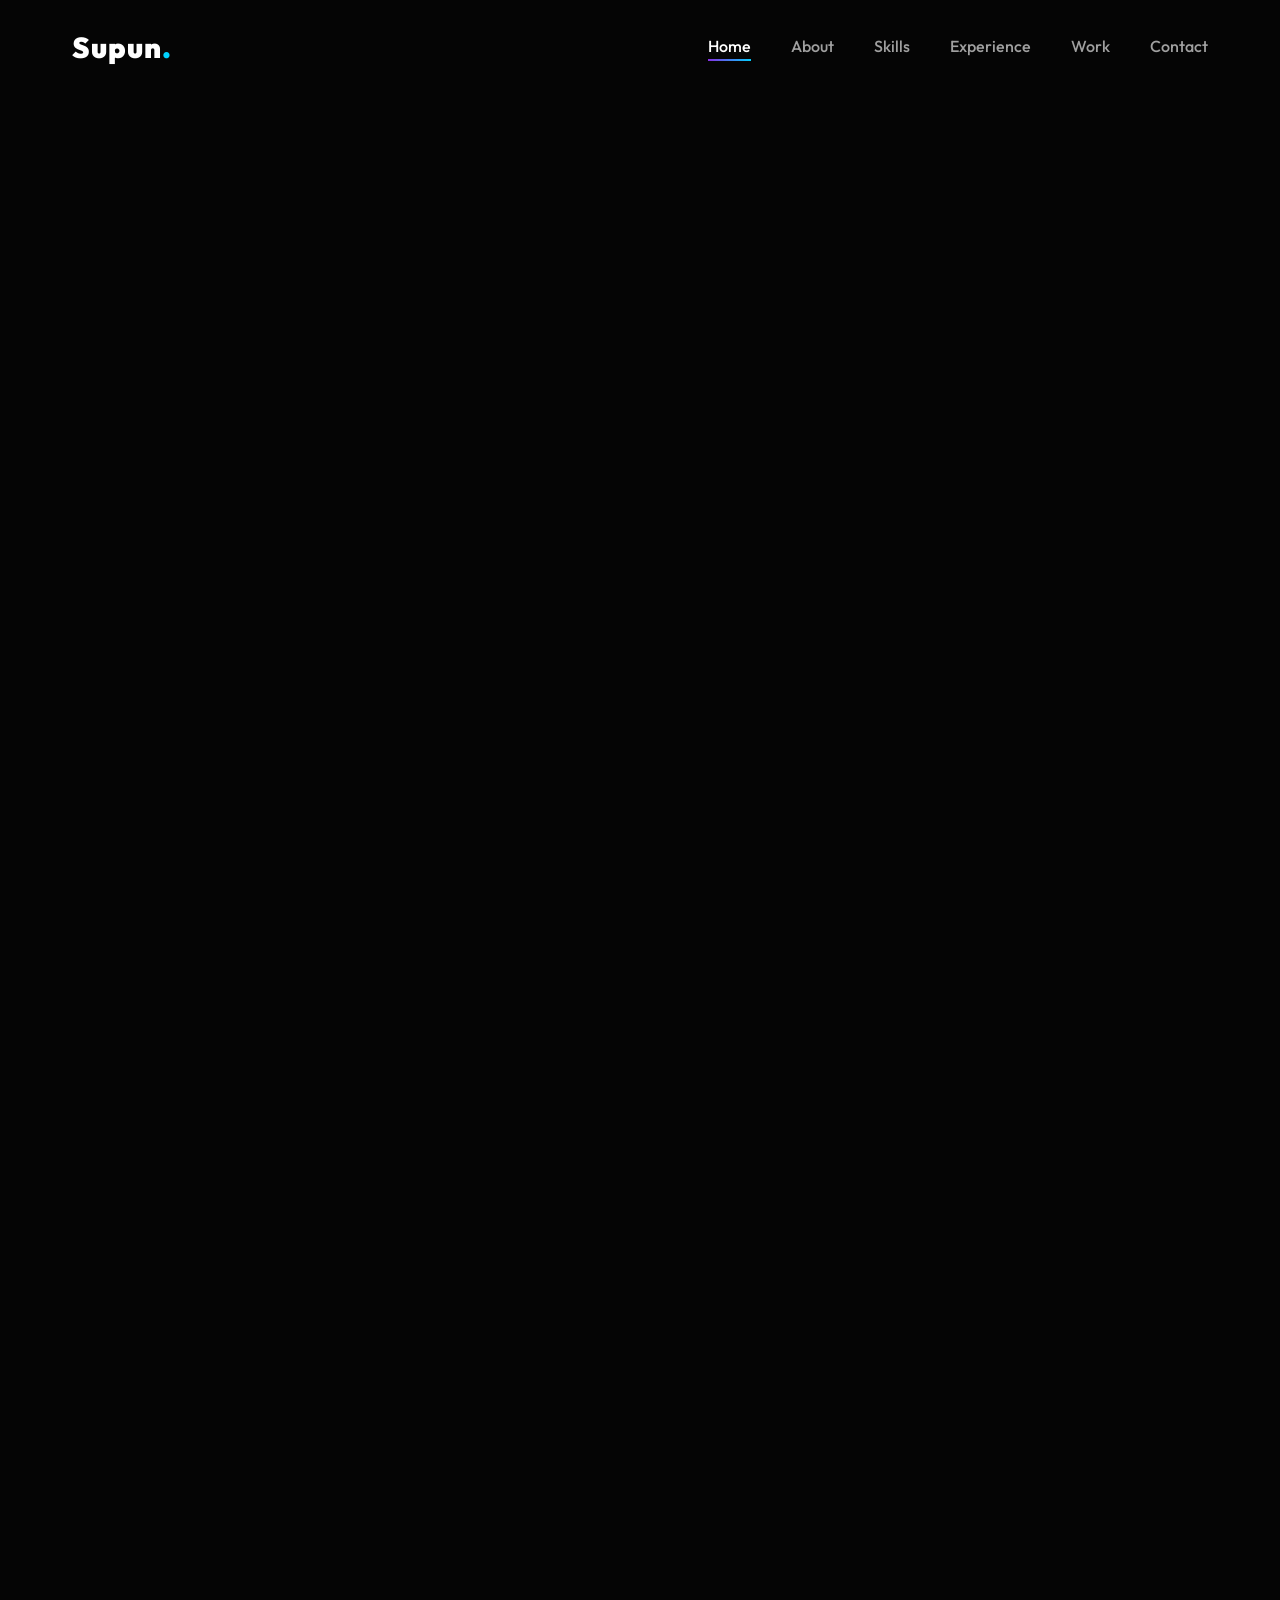
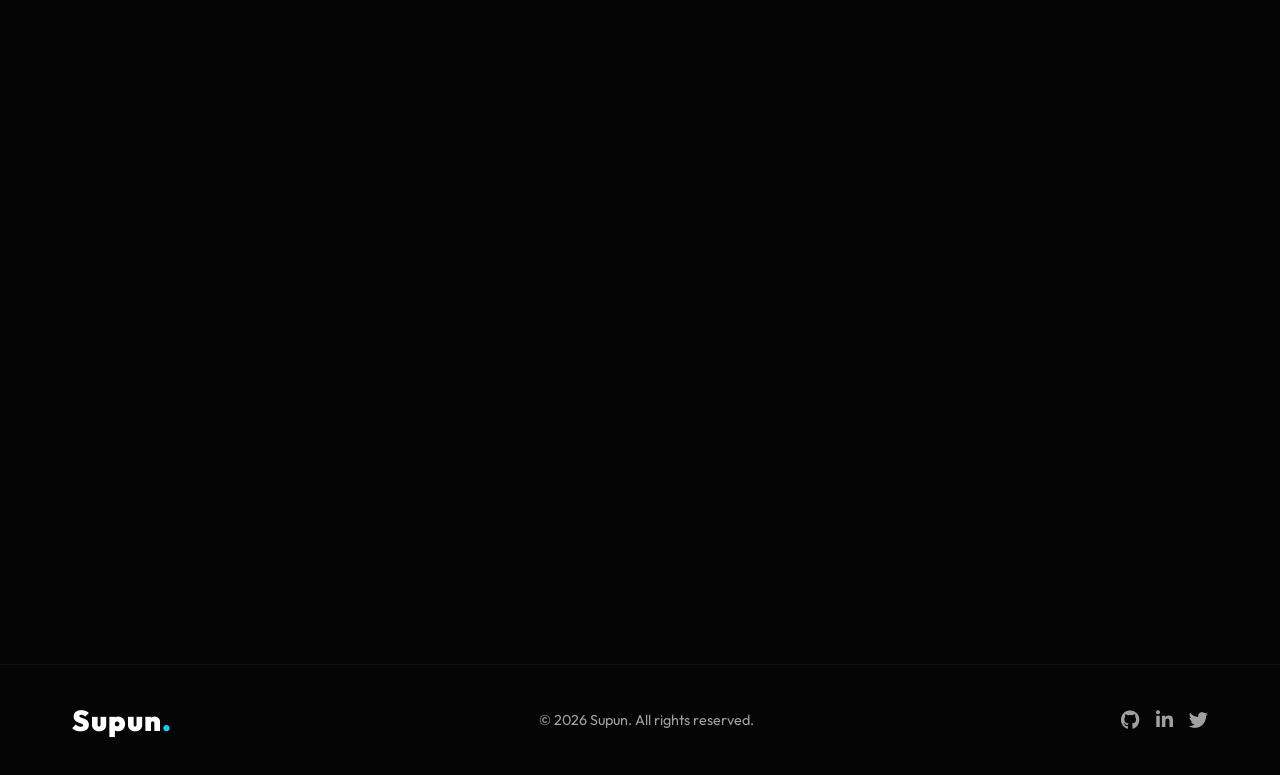
==== index.html @ f3d83523 "Added Experience section and updated Skills" ====
<!DOCTYPE html>
<html lang="en">

<head>
    <meta charset="UTF-8">
    <meta name="viewport" content="width=device-width, initial-scale=1.0">
    <title>Supun's Portfolio | Frontend & UI/UX Designer</title>
    <meta name="description"
        content="Modern portfolio of Supun, a Frontend Web Developer, UI/UX Designer, and WordPress expert.">
    <!-- Google Fonts -->
    <link rel="preconnect" href="https://fonts.googleapis.com">
    <link rel="preconnect" href="https://fonts.gstatic.com" crossorigin>
    <link href="https://fonts.googleapis.com/css2?family=Outfit:wght@300;400;500;700;900&display=swap" rel="stylesheet">
    <!-- Font Awesome -->
    <link rel="stylesheet" href="https://cdnjs.cloudflare.com/ajax/libs/font-awesome/6.4.0/css/all.min.css">
    <!-- Custom CSS -->
    <link rel="stylesheet" href="style.css">
</head>

<body>
    <!-- Background Effects -->
    <div class="blob shape-1"></div>
    <div class="blob shape-2"></div>
    <div class="blob shape-3"></div>

    <!-- Navigation -->
    <header class="navbar">
        <div class="nav-container">
            <a href="#home" class="logo">Supun<span>.</span></a>
            <ul class="nav-links">
                <li><a href="#home" class="active">Home</a></li>
                <li><a href="#about">About</a></li>
                <li><a href="#skills">Skills</a></li>
                <li><a href="#experience">Experience</a></li>
                <li><a href="#projects">Work</a></li>
                <li><a href="#contact">Contact</a></li>
            </ul>
            <div class="hamburger">
                <i class="fas fa-bars"></i>
            </div>
        </div>
    </header>

    <main>
        <!-- Hero Section -->
        <section id="home" class="hero fade-in-section">
            <div class="hero-content">
                <h2 class="subtitle">Welcome to my universe</h2>
                <h1 class="title">Hi, I'm <span class="gradient-text">Supun</span></h1>
                <p class="description">
                    <span class="typing-text">Frontend Developer</span><span class="cursor">|</span>
                </p>
                <p class="intro-description">
                    I craft beautiful, modern digital experiences combining solid web development with exceptional UI/UX
                    design.
                </p>
                <div class="cta-group">
                    <a href="#projects" class="btn btn-primary">See My Work</a>
                    <a href="#contact" class="btn btn-secondary">Get In Touch</a>
                </div>
                <div class="social-links">
                    <a href="https://github.com/supun2310" aria-label="Github"><i class="fab fa-github"></i></a>
                    <a href="www.linkedin.com/in/supun-udara-a0b5b2328" aria-label="LinkedIn"><i
                            class="fab fa-linkedin-in"></i></a>
                    <a href="#" aria-label="Twitter"><i class="fab fa-twitter"></i></a>
                    <a href="#" aria-label="Dribbble"><i class="fab fa-dribbble"></i></a>
                </div>
            </div>
            <div class="hero-image">
                <div class="image-wrapper glass-panel">
                    <!-- Placeholder image - you can replace src with your actual photo -->
                    <img src="https://images.unsplash.com/photo-1517694712202-14dd9538aa97?ixlib=rb-4.0.3&auto=format&fit=crop&w=500&q=80"
                        alt="Supun working on code">
                </div>
            </div>
        </section>

        <!-- About Section -->
        <section id="about" class="about fade-in-section">
            <div class="section-header">
                <h2>About <span class="gradient-text">Me</span></h2>
                <div class="line"></div>
            </div>
            <div class="about-content">
                <div class="about-text glass-panel">
                    <h3>Bridging the gap between Design & Engineering</h3>
                    <p>As a multi-disciplinary professional, I specialize in both Web Development and Graphic UI/UX
                        Design. My unique background allows me to ensure that beautiful designs are flawlessly executed
                        in code.</p>
                    <p>Currently, I focus on Frontend Development and developing customized solutions in WordPress. I
                        believe in writing clean, scalable code while creating intuitive interfaces that users love.</p>
                </div>
            </div>
        </section>

        <!-- Skills Section -->
        <section id="skills" class="skills fade-in-section">
            <div class="section-header">
                <h2>My <span class="gradient-text">Expertise</span></h2>
                <div class="line"></div>
            </div>
            <div class="skills-grid">

                <div class="skill-card glass-panel">
                    <div class="skill-icon">
                        <i class="fas fa-code"></i>
                    </div>
                    <h3>Web Development (Frontend)</h3>
                    <p>Building responsive, accessible, and fast web applications using HTML5, CSS3/Tailwind, and
                        JavaScript.</p>
                </div>

                <div class="skill-card glass-panel">
                    <div class="skill-icon">
                        <i class="fas fa-pen-nib"></i>
                    </div>
                    <h3>UI/UX & Graphic Design</h3>
                    <p>Creating intuitive user flows, wireframes, high-fidelity mockups, and stunning graphical assets.
                    </p>
                </div>

                <div class="skill-card glass-panel">
                    <div class="skill-icon">
                        <i class="fab fa-wordpress"></i>
                    </div>
                    <h3>WordPress Development</h3>
                    <p>Creating custom themes, configuring plugins, and building manageable CMS solutions for clients.
                    </p>
                </div>

                <div class="skill-card glass-panel">
                    <div class="skill-icon">
                        <i class="fas fa-network-wired"></i>
                    </div>
                    <h3>System Admin & Networking</h3>
                    <p>Strong interest and practical understanding of network principles, infrastructure management, and system administration.</p>
                </div>
            </div>
        </section>

        <!-- Experience & Education Section -->
        <section id="experience" class="experience fade-in-section">
            <div class="section-header">
                <h2>Experience & <span class="gradient-text">Education</span></h2>
                <div class="line"></div>
            </div>
            <div class="timeline-container">
                <div class="timeline-item glass-panel">
                    <div class="timeline-date">Experience (6 Months)</div>
                    <h3>Web Development Intern</h3>
                    <h4>S-jay Web Solution Pvt</h4>
                    <p>Gained valuable hands-on experience building and maintaining web applications, focusing on front-end development and delivering practical digital solutions.</p>
                </div>
                <div class="timeline-item glass-panel">
                    <div class="timeline-date">Education (Undergraduate)</div>
                    <h3>Undergraduate Student</h3>
                    <h4>University of Colombo</h4>
                    <p>Currently pursuing my degree, building a strong academic foundation in software engineering, UI/UX, networking, and computer science principles.</p>
                </div>
            </div>
        </section>

        <!-- Projects Section -->
        <section id="projects" class="projects fade-in-section">
            <div class="section-header">
                <h2>Featured <span class="gradient-text">Work</span></h2>
                <div class="line"></div>
            </div>

            <!-- Category Filters -->
            <div class="project-filters">
                <button class="filter-btn active" data-filter="All">All</button>
                <button class="filter-btn" data-filter="Web Dev">Web Dev</button>
                <button class="filter-btn" data-filter="Frontend">Frontend</button>
                <button class="filter-btn" data-filter="UI/UX">UI/UX</button>
                <button class="filter-btn" data-filter="WordPress">WordPress</button>
            </div>

            <!-- Dynamic Projects Container -->
            <div class="projects-grid" id="portfolio-projects">
                <!-- Projects will be dynamically loaded here by script.js -->
                <div class="loading-spinner" style="text-align: center; width: 100%; grid-column: 1 / -1;">
                    <i class="fas fa-circle-notch fa-spin"></i> Loading Projects...
                </div>
            </div>
        </section>

        <!-- Contact Section -->
        <section id="contact" class="contact fade-in-section">
            <div class="section-header">
                <h2>Let's <span class="gradient-text">Connect</span></h2>
                <div class="line"></div>
            </div>
            <div class="contact-container">
                <div class="contact-info glass-panel">
                    <h3>Ready to start your next project?</h3>
                    <p>Whether you have a question or just want to say hi, my inbox is always open. I'll try my best to
                        get back to you!</p>

                    <div class="info-item">
                        <i class="fas fa-envelope"></i>
                        <span>uds67162@gmail.com</span>
                    </div>
                    <div class="info-item">
                        <i class="fas fa-map-marker-alt"></i>
                        <span>Available for Remote Work</span>
                    </div>
                </div>

                <form class="contact-form glass-panel">
                    <div class="form-group">
                        <input type="text" id="name" required placeholder=" ">
                        <label for="name">Your Name</label>
                    </div>
                    <div class="form-group">
                        <input type="email" id="email" required placeholder=" ">
                        <label for="email">Your Email</label>
                    </div>
                    <div class="form-group">
                        <textarea id="message" rows="5" required placeholder=" "></textarea>
                        <label for="message">Your Message</label>
                    </div>
                    <button type="submit" class="btn btn-primary submit-btn">Send Message <i
                            class="fas fa-paper-plane"></i></button>
                </form>
            </div>
        </section>
    </main>

    <!-- Footer -->
    <footer>
        <div class="footer-content">
            <a href="#home" class="logo">Supun<span>.</span></a>
            <p>&copy; 2026 Supun. All rights reserved.</p>
            <div class="footer-socials">
                <a href="#"><i class="fab fa-github"></i></a>
                <a href="#"><i class="fab fa-linkedin-in"></i></a>
                <a href="#"><i class="fab fa-twitter"></i></a>
            </div>
        </div>
    </footer>

    <!-- Scripts -->
    <!-- Define script as module so we can use Firebase imports -->
    <script type="module" src="script.js"></script>
</body>

</html>
---- style.css ----
/* CSS Variables for Modern Dark Theme */
:root {
    --bg-color: #050505;
    --text-primary: #ffffff;
    --text-secondary: #a0a0a0;
    
    /* Gradients / Accents */
    --accent-primary: #8a2be2;
    --accent-secondary: #00d2ff;
    --gradient-1: linear-gradient(135deg, var(--accent-primary), var(--accent-secondary));
    
    /* Glassmorphism */
    --glass-bg: rgba(255, 255, 255, 0.03);
    --glass-border: rgba(255, 255, 255, 0.08);
    --glass-shadow: 0 8px 32px 0 rgba(0, 0, 0, 0.37);
    
    --transition: all 0.3s ease-in-out;
    --container-width: 1200px;
}

/* Reset and Base Styles */
* {
    margin: 0;
    padding: 0;
    box-sizing: border-box;
    font-family: 'Outfit', sans-serif;
}

body, html {
    background-color: var(--bg-color);
    color: var(--text-primary);
    overflow-x: hidden;
    scroll-behavior: smooth;
    line-height: 1.6;
}

/* Typography Enhancements */
h1, h2, h3, h4 {
    font-weight: 700;
    line-height: 1.2;
}

a {
    text-decoration: none;
    color: inherit;
    transition: var(--transition);
}

ul {
    list-style: none;
}

/* Global Utility Classes */
.gradient-text {
    background: var(--gradient-1);
    -webkit-background-clip: text;
    -webkit-text-fill-color: transparent;
    background-clip: text;
    display: inline-block;
}

.glass-panel {
    background: var(--glass-bg);
    backdrop-filter: blur(12px);
    -webkit-backdrop-filter: blur(12px);
    border: 1px solid var(--glass-border);
    border-radius: 20px;
    box-shadow: var(--glass-shadow);
    transition: var(--transition);
}

.glass-panel:hover {
    background: rgba(255, 255, 255, 0.05);
    transform: translateY(-5px);
    border-color: rgba(255, 255, 255, 0.15);
}

/* Background Animated Blobs */
.blob {
    position: fixed;
    border-radius: 50%;
    filter: blur(100px);
    z-index: -1;
    animation: float 20s infinite alternate;
    opacity: 0.5;
}

.blob.shape-1 {
    top: -10%;
    left: -10%;
    width: 40vw;
    height: 40vw;
    background: radial-gradient(circle, rgba(138,43,226,0.3) 0%, rgba(0,0,0,0) 70%);
}

.blob.shape-2 {
    bottom: -10%;
    right: -5%;
    width: 50vw;
    height: 50vw;
    background: radial-gradient(circle, rgba(0,210,255,0.2) 0%, rgba(0,0,0,0) 70%);
    animation-delay: -5s;
}

.blob.shape-3 {
    top: 40%;
    left: 40%;
    width: 30vw;
    height: 30vw;
    background: radial-gradient(circle, rgba(255,0,150,0.15) 0%, rgba(0,0,0,0) 70%);
    animation-duration: 25s;
}

@keyframes float {
    0% { transform: translate(0, 0) scale(1); }
    50% { transform: translate(50px, 30px) scale(1.1); }
    100% { transform: translate(-30px, 50px) scale(0.9); }
}

/* Buttons */
.cta-group {
    display: flex;
    gap: 1.5rem;
    margin-top: 2rem;
}

.btn {
    padding: 0.8rem 2rem;
    border-radius: 30px;
    font-weight: 500;
    font-size: 1rem;
    cursor: pointer;
    text-align: center;
    position: relative;
    overflow: hidden;
    z-index: 1;
}

.btn-primary {
    background: var(--gradient-1);
    border: none;
    color: white;
    box-shadow: 0 4px 15px rgba(138, 43, 226, 0.4);
}

.btn-primary::before {
    content: '';
    position: absolute;
    top: 0; left: 0; right: 0; bottom: 0;
    background: linear-gradient(135deg, var(--accent-secondary), var(--accent-primary));
    z-index: -1;
    transition: opacity 0.3s ease;
    opacity: 0;
}

.btn-primary:hover::before {
    opacity: 1;
}

.btn-primary:hover {
    box-shadow: 0 6px 20px rgba(0, 210, 255, 0.5);
    transform: translateY(-2px);
}

.btn-secondary {
    background: transparent;
    border: 1px solid var(--accent-primary);
    color: var(--text-primary);
}

.btn-secondary:hover {
    background: rgba(138, 43, 226, 0.1);
    border-color: var(--accent-secondary);
    transform: translateY(-2px);
}

/* --- Navigation --- */
.navbar {
    position: fixed;
    top: 0;
    width: 100%;
    z-index: 1000;
    padding: 1.5rem 0;
    transition: var(--transition);
}

.navbar.scrolled {
    padding: 1rem 0;
    background: rgba(5, 5, 5, 0.8);
    backdrop-filter: blur(20px);
    -webkit-backdrop-filter: blur(20px);
    border-bottom: 1px solid rgba(255,255,255,0.05);
}

.nav-container {
    max-width: var(--container-width);
    margin: 0 auto;
    padding: 0 2rem;
    display: flex;
    justify-content: space-between;
    align-items: center;
}

.logo {
    font-size: 1.8rem;
    font-weight: 900;
    letter-spacing: 1px;
}

.logo span {
    color: var(--accent-secondary);
}

.nav-links {
    display: flex;
    gap: 2.5rem;
}

.nav-links a {
    font-size: 1rem;
    font-weight: 500;
    color: var(--text-secondary);
    position: relative;
}

.nav-links a::after {
    content: '';
    position: absolute;
    bottom: -5px;
    left: 0;
    width: 0;
    height: 2px;
    background: var(--gradient-1);
    transition: var(--transition);
}

.nav-links a:hover, .nav-links a.active {
    color: var(--text-primary);
}

.nav-links a.active::after, .nav-links a:hover::after {
    width: 100%;
}

.hamburger {
    display: none;
    font-size: 1.5rem;
    cursor: pointer;
    z-index: 1001;
}

/* --- Sections Common --- */
section {
    min-height: 100vh;
    padding: 6rem 2rem 4rem;
    max-width: var(--container-width);
    margin: 0 auto;
    display: flex;
    flex-direction: column;
    justify-content: center;
}

.section-header {
    margin-bottom: 4rem;
    position: relative;
    text-align: center;
}

.section-header h2 {
    font-size: 3rem;
    margin-bottom: 0.5rem;
}

.section-header .line {
    width: 60px;
    height: 4px;
    background: var(--gradient-1);
    margin: 0 auto;
    border-radius: 2px;
}

/* --- Hero Section --- */
.hero {
    flex-direction: row;
    align-items: center;
    justify-content: space-between;
    padding-top: 10rem;
}

.hero-content {
    flex: 1;
    max-width: 600px;
}

.hero-content .subtitle {
    font-size: 1.2rem;
    color: var(--text-secondary);
    margin-bottom: 0.5rem;
    font-weight: 500;
    letter-spacing: 2px;
    text-transform: uppercase;
}

.hero-content .title {
    font-size: 4.5rem;
    margin-bottom: 1rem;
}

.hero-content .description {
    font-size: 2rem;
    font-weight: 500;
    margin-bottom: 1.5rem;
    color: var(--text-primary);
    min-height: 40px; /* Space for typing text */
}

.cursor {
    display: inline-block;
    width: 3px;
    background-color: var(--accent-secondary);
    margin-left: 2px;
    animation: blink 0.7s infinite;
}

@keyframes blink {
    0%, 100% { opacity: 1; }
    50% { opacity: 0; }
}

.intro-description {
    color: var(--text-secondary);
    font-size: 1.1rem;
    margin-bottom: 2rem;
}

.social-links {
    margin-top: 2rem;
    display: flex;
    gap: 1.5rem;
}

.social-links a {
    font-size: 1.2rem;
    color: var(--text-secondary);
    width: 40px;
    height: 40px;
    display: flex;
    align-items: center;
    justify-content: center;
    border-radius: 50%;
    background: rgba(255,255,255,0.05);
    border: 1px solid rgba(255,255,255,0.1);
}

.social-links a:hover {
    color: white;
    background: var(--gradient-1);
    transform: translateY(-3px);
    box-shadow: 0 5px 15px rgba(138,43,226,0.3);
}

.hero-image {
    flex: 1;
    display: flex;
    justify-content: center;
    align-items: center;
    padding-left: 4rem;
}

.image-wrapper {
    width: 400px;
    height: 400px;
    border-radius: 50%;
    padding: 10px;
    position: relative;
    overflow: hidden;
}

.image-wrapper::before {
    content: '';
    position: absolute;
    top: -50%; left: -50%; right: -50%; bottom: -50%;
    background: conic-gradient(from 0deg, var(--accent-primary), var(--accent-secondary), var(--accent-primary));
    animation: spin 10s linear infinite;
    z-index: -1;
}

@keyframes spin {
    100% { transform: rotate(360deg); }
}

.image-wrapper img {
    width: 100%;
    height: 100%;
    object-fit: cover;
    border-radius: 50%;
}

/* --- About Section --- */
.about-content {
    display: flex;
    justify-content: center;
}

.about-text {
    max-width: 800px;
    padding: 3rem;
    text-align: center;
}

.about-text h3 {
    font-size: 2rem;
    margin-bottom: 1.5rem;
}

.about-text p {
    color: var(--text-secondary);
    font-size: 1.1rem;
    margin-bottom: 1rem;
}

/* --- Skills Section --- */
.skills-grid {
    display: grid;
    grid-template-columns: repeat(auto-fit, minmax(250px, 1fr));
    gap: 2rem;
}

.skill-card {
    padding: 2.5rem;
    text-align: center;
}

.skill-icon {
    width: 70px;
    height: 70px;
    margin: 0 auto 1.5rem;
    display: flex;
    align-items: center;
    justify-content: center;
    font-size: 2.5rem;
    color: white;
    background: var(--gradient-1);
    border-radius: 20px;
    transform: rotate(45deg);
    transition: var(--transition);
}

.skill-icon i {
    transform: rotate(-45deg); /* Counter rotate icon */
}

.skill-card:hover .skill-icon {
    transform: rotate(0deg);
}

.skill-card:hover .skill-icon i {
    transform: rotate(0deg);
}

.skill-card h3 {
    font-size: 1.5rem;
    margin-bottom: 1rem;
}

.skill-card p {
    color: var(--text-secondary);
    font-size: 0.95rem;
}

/* --- Experience & Education Section --- */
.timeline-container {
    max-width: 800px;
    margin: 0 auto;
    position: relative;
    padding: 2rem 0;
}

.timeline-container::before {
    content: '';
    position: absolute;
    top: 0;
    left: 10px;
    height: 100%;
    width: 4px;
    background: var(--gradient-1);
    border-radius: 4px;
}

.timeline-item {
    position: relative;
    padding: 2.5rem;
    margin-left: 3rem;
    margin-bottom: 2rem;
}

.timeline-item::before {
    content: '';
    position: absolute;
    left: -46px; /* Offset to perfectly center on the 4px line at left: 10px */
    top: 3rem;
    width: 20px;
    height: 20px;
    border-radius: 50%;
    background: var(--accent-secondary);
    box-shadow: 0 0 15px var(--accent-secondary);
    z-index: 10;
}

.timeline-date {
    font-size: 0.9rem;
    color: var(--accent-secondary);
    text-transform: uppercase;
    letter-spacing: 1px;
    margin-bottom: 0.5rem;
    font-weight: 700;
}

.timeline-item h3 {
    font-size: 1.5rem;
    margin-bottom: 0.3rem;
}

.timeline-item h4 {
    font-size: 1.1rem;
    color: var(--text-secondary);
    font-weight: 400;
    margin-bottom: 1rem;
}

/* --- Project Filters --- */
.project-filters {
    display: flex;
    justify-content: center;
    flex-wrap: wrap;
    gap: 1rem;
    margin-bottom: 3rem;
}

.filter-btn {
    background: transparent;
    border: 1px solid rgba(255, 255, 255, 0.2);
    color: var(--text-primary);
    padding: 0.5rem 1.5rem;
    border-radius: 30px;
    cursor: pointer;
    font-size: 0.9rem;
    transition: var(--transition);
}

.filter-btn:hover, .filter-btn.active {
    background: var(--gradient-1);
    border-color: transparent;
    box-shadow: 0 4px 15px rgba(138, 43, 226, 0.3);
}

/* --- Projects Section --- */
.projects-grid {
    display: grid;
    grid-template-columns: repeat(auto-fit, minmax(320px, 1fr));
    gap: 2.5rem;
}

.project-card {
    overflow: hidden;
    display: flex;
    flex-direction: column;
}

.project-img {
    width: 100%;
    height: 220px;
    overflow: hidden;
}

.project-img img {
    width: 100%;
    height: 100%;
    object-fit: cover;
    transition: transform 0.5s ease;
}

.project-card:hover .project-img img {
    transform: scale(1.1);
}

.project-info {
    padding: 2rem;
    flex: 1;
    display: flex;
    flex-direction: column;
}

.project-tags {
    margin-bottom: 1rem;
}

.project-tags span {
    font-size: 0.8rem;
    padding: 0.3rem 0.8rem;
    background: rgba(138, 43, 226, 0.2);
    color: var(--accent-secondary);
    border-radius: 20px;
    margin-right: 0.5rem;
    display: inline-block;
}

.project-info h3 {
    font-size: 1.4rem;
    margin-bottom: 0.8rem;
}

.project-info p {
    color: var(--text-secondary);
    font-size: 0.95rem;
    margin-bottom: 1.5rem;
    flex: 1;
}

.view-btn {
    align-self: flex-start;
    color: white;
    font-weight: 500;
    display: flex;
    align-items: center;
    gap: 0.5rem;
}

.view-btn i {
    transition: transform 0.3s ease;
}

.view-btn:hover {
    color: var(--accent-secondary);
}

.view-btn:hover i {
    transform: translateX(5px);
}

/* --- Contact Section --- */
.contact-container {
    display: grid;
    grid-template-columns: 1fr 1fr;
    gap: 3rem;
    background: var(--glass-bg);
}

.contact-info {
    padding: 3rem;
}

.contact-info h3 {
    font-size: 2rem;
    margin-bottom: 1rem;
}

.contact-info p {
    color: var(--text-secondary);
    margin-bottom: 2rem;
}

.info-item {
    display: flex;
    align-items: center;
    gap: 1rem;
    margin-bottom: 1rem;
    font-size: 1.1rem;
}

.info-item i {
    color: var(--accent-secondary);
    font-size: 1.3rem;
}

.contact-form {
    padding: 3rem;
}

.form-group {
    position: relative;
    margin-bottom: 2rem;
}

.form-group input,
.form-group textarea {
    width: 100%;
    padding: 1rem 0;
    background: transparent;
    border: none;
    border-bottom: 2px solid rgba(255,255,255,0.2);
    color: white;
    font-size: 1rem;
    outline: none;
    transition: border-color 0.3s ease;
    resize: vertical;
}

.form-group input:focus,
.form-group textarea:focus {
    border-bottom-color: var(--accent-secondary);
}

.form-group label {
    position: absolute;
    top: 1rem;
    left: 0;
    color: var(--text-secondary);
    pointer-events: none;
    transition: 0.3s ease all;
}

/* Float label to top when focused or has content */
.form-group input:focus ~ label,
.form-group textarea:focus ~ label,
.form-group input:not(:placeholder-shown) ~ label,
.form-group textarea:not(:placeholder-shown) ~ label {
    top: -10px;
    font-size: 0.8rem;
    color: var(--accent-secondary);
}

.submit-btn {
    width: 100%;
    display: flex;
    justify-content: center;
    align-items: center;
    gap: 0.8rem;
    padding: 1rem;
    font-size: 1.1rem;
}

/* --- Footer --- */
footer {
    border-top: 1px solid rgba(255,255,255,0.05);
    padding: 2rem 0;
    margin-top: 4rem;
}

.footer-content {
    max-width: var(--container-width);
    margin: 0 auto;
    padding: 0 2rem;
    display: flex;
    justify-content: space-between;
    align-items: center;
}

.footer-content p {
    color: var(--text-secondary);
    font-size: 0.9rem;
}

.footer-socials {
    display: flex;
    gap: 1rem;
}

.footer-socials a {
    color: var(--text-secondary);
    font-size: 1.2rem;
}

.footer-socials a:hover {
    color: var(--accent-secondary);
}

/* --- scroll animations --- */
.fade-in-section {
    opacity: 0;
    transform: translateY(40px);
    transition: opacity 0.8s ease-out, transform 0.8s ease-out;
}

.fade-in-section.is-visible {
    opacity: 1;
    transform: translateY(0);
}

/* --- Responsive Design --- */
@media screen and (max-width: 992px) {
    .hero {
        flex-direction: column;
        text-align: center;
        padding-top: 8rem;
    }
    
    .hero-image {
        padding-left: 0;
        margin-top: 4rem;
    }
    
    .cta-group, .social-links {
        justify-content: center;
    }
    
    .contact-container {
        grid-template-columns: 1fr;
    }
}

@media screen and (max-width: 768px) {
    .hamburger {
        display: block;
    }
    
    .nav-links {
        position: fixed;
        top: 0;
        right: -100%;
        width: 70%;
        height: 100vh;
        background: rgba(5, 5, 5, 0.95);
        backdrop-filter: blur(20px);
        flex-direction: column;
        justify-content: center;
        align-items: center;
        transition: 0.4s ease-in-out;
        box-shadow: -10px 0 30px rgba(0,0,0,0.5);
    }
    
    .nav-links.active {
        right: 0;
    }
    
    .hero-content .title {
        font-size: 3rem;
    }
    
    .hero-content .description {
        font-size: 1.5rem;
    }
    
    .image-wrapper {
        width: 300px;
        height: 300px;
    }
    
    .section-header h2 {
        font-size: 2.2rem;
    }
    
    .footer-content {
        flex-direction: column;
        gap: 1rem;
        text-align: center;
    }
}

@media screen and (max-width: 480px) {
    .image-wrapper {
        width: 250px;
        height: 250px;
    }
    
    .cta-group {
        flex-direction: column;
    }
    
    section {
        padding: 5rem 1rem 3rem;
    }
    
    .skill-card, .contact-info, .contact-form {
        padding: 1.5rem;
    }
}
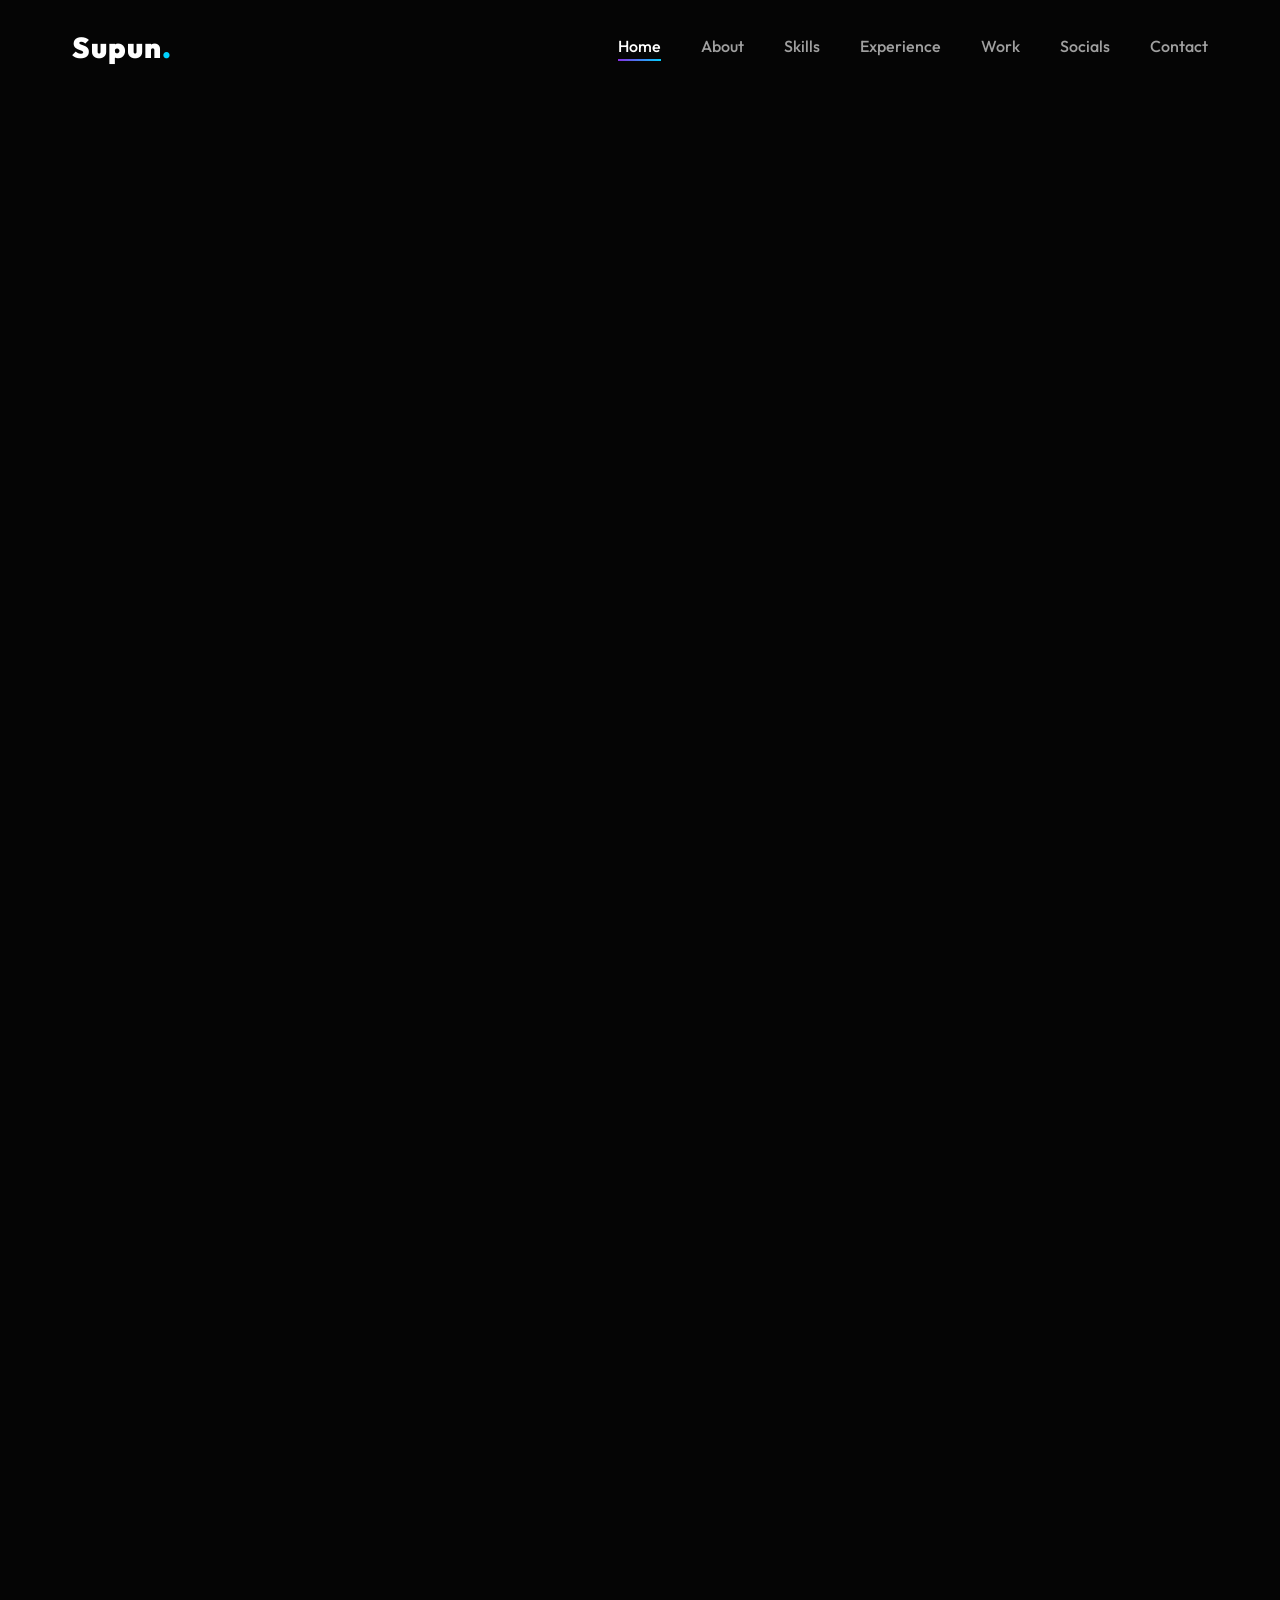
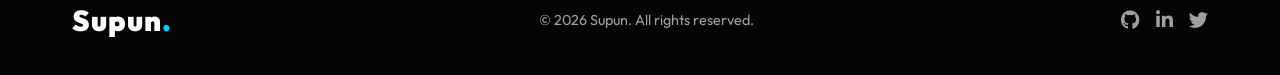
==== commit 3c2564ff: "Add Managed Social Media section with logos" ====
--- a/index.html
+++ b/index.html
@@ -33,6 +33,7 @@
                 <li><a href="#skills">Skills</a></li>
                 <li><a href="#experience">Experience</a></li>
                 <li><a href="#projects">Work</a></li>
+                <li><a href="#social-media">Socials</a></li>
                 <li><a href="#contact">Contact</a></li>
             </ul>
             <div class="hamburger">
@@ -69,7 +70,7 @@
             <div class="hero-image">
                 <div class="image-wrapper glass-panel">
                     <!-- Placeholder image - you can replace src with your actual photo -->
-                    <img src="https://images.unsplash.com/photo-1517694712202-14dd9538aa97?ixlib=rb-4.0.3&auto=format&fit=crop&w=500&q=80"
+                    <img src="https://images.unsplash.com/photo-1607877361964-bf792b65e593?q=80&w=687&auto=format&fit=crop&ixlib=rb-4.1.0&ixid=M3wxMjA3fDB8MHxwaG90by1wYWdlfHx8fGVufDB8fHx8fA%3D%3D"
                         alt="Supun working on code">
                 </div>
             </div>
@@ -133,7 +134,8 @@
                         <i class="fas fa-network-wired"></i>
                     </div>
                     <h3>System Admin & Networking</h3>
-                    <p>Strong interest and practical understanding of network principles, infrastructure management, and system administration.</p>
+                    <p>Strong interest and practical understanding of network principles, infrastructure management, and
+                        system administration.</p>
                 </div>
             </div>
         </section>
@@ -149,13 +151,15 @@
                     <div class="timeline-date">Experience (6 Months)</div>
                     <h3>Web Development Intern</h3>
                     <h4>S-jay Web Solution Pvt</h4>
-                    <p>Gained valuable hands-on experience building and maintaining web applications, focusing on front-end development and delivering practical digital solutions.</p>
+                    <p>Gained valuable hands-on experience building and maintaining web applications, focusing on
+                        front-end development and delivering practical digital solutions.</p>
                 </div>
                 <div class="timeline-item glass-panel">
                     <div class="timeline-date">Education (Undergraduate)</div>
                     <h3>Undergraduate Student</h3>
                     <h4>University of Colombo</h4>
-                    <p>Currently pursuing my degree, building a strong academic foundation in software engineering, UI/UX, networking, and computer science principles.</p>
+                    <p>Currently pursuing my degree, building a strong academic foundation in software engineering,
+                        UI/UX, networking, and computer science principles.</p>
                 </div>
             </div>
         </section>
@@ -177,11 +181,68 @@
             </div>
 
             <!-- Dynamic Projects Container -->
-            <div class="projects-grid" id="portfolio-projects">
-                <!-- Projects will be dynamically loaded here by script.js -->
-                <div class="loading-spinner" style="text-align: center; width: 100%; grid-column: 1 / -1;">
-                    <i class="fas fa-circle-notch fa-spin"></i> Loading Projects...
-                </div>
+            <div class="projects-slider-wrapper">
+                <button class="slider-btn prev-btn" id="slider-prev" aria-label="Previous Project"><i
+                        class="fas fa-chevron-left"></i></button>
+                <div class="projects-grid" id="portfolio-projects">
+                    <!-- Projects will be dynamically loaded here by script.js -->
+                    <div class="loading-spinner" style="text-align: center; width: 100%; flex: 0 0 100%;">
+                        <i class="fas fa-circle-notch fa-spin"></i> Loading Projects...
+                    </div>
+                </div>
+                <button class="slider-btn next-btn" id="slider-next" aria-label="Next Project"><i
+                        class="fas fa-chevron-right"></i></button>
+            </div>
+        </section>
+
+        <!-- Managed Social Media Section -->
+        <section id="social-media" class="social-media fade-in-section">
+            <div class="section-header">
+                <h2>Managed <span class="gradient-text">Social Media</span></h2>
+                <div class="line"></div>
+            </div>
+            <div class="skills-grid">
+
+                <div class="skill-card glass-panel" style="padding: 2.5rem 1.5rem;">
+                    <div class="skill-icon"
+                        style="margin-bottom: 2rem; background: transparent; box-shadow: none; border: 2px solid var(--accent-primary);">
+                        <img src="lanka clip_logo.png" alt="Lanka Clip"
+                            style="width: 130%; height: 130%; object-fit: cover; transform: rotate(-45deg); transition: all 0.3s ease;">
+                    </div>
+                    <h3 style="margin-bottom: 1.5rem;">Lanka Clip</h3>
+                    <p>Managing content, audience engagement, and growth across multiple platforms.</p>
+                    <div
+                        style="display: flex; gap: 0.8rem; justify-content: center; flex-wrap: wrap; margin-top: 1.5rem;">
+                        <a href="https://web.facebook.com/profile.php?id=61573635087961" class="btn btn-primary"
+                            target="_blank" style="padding: 0.5rem 1rem; font-size: 0.9rem;"><i
+                                class="fab fa-facebook"></i>
+                            Facebook</a>
+                        <a href="https://www.tiktok.com/@lankaclip" class="btn btn-primary" target="_blank"
+                            style="padding: 0.5rem 1rem; font-size: 0.9rem;"><i class="fab fa-tiktok"></i> TikTok</a>
+                    </div>
+                </div>
+
+                <div class="skill-card glass-panel" style="padding: 2.5rem 1.5rem;">
+                    <div class="skill-icon"
+                        style="margin-bottom: 2rem; background: transparent; box-shadow: none; border: 2px solid var(--accent-primary);">
+                        <img src="slsp.jpg" alt="SLSP Gaming"
+                            style="width: 130%; height: 130%; object-fit: cover; transform: rotate(-45deg); transition: all 0.3s ease;">
+                    </div>
+                    <h3 style="margin-bottom: 1.5rem;">SLSP Gaming</h3>
+                    <p>Driving digital marketing strategies, content creation, and community building.</p>
+                    <div
+                        style="display: flex; gap: 0.8rem; justify-content: center; flex-wrap: wrap; margin-top: 1.5rem;">
+                        <a href="http://www.youtube.com/@slspgaming3988" class="btn btn-primary" target="_blank"
+                            style="padding: 0.5rem 1rem; font-size: 0.9rem;"><i class="fab fa-youtube"></i> YouTube</a>
+                        <a href="https://web.facebook.com/profile.php?id=61585634684863" class="btn btn-primary"
+                            target="_blank" style="padding: 0.5rem 1rem; font-size: 0.9rem;"><i
+                                class="fab fa-facebook"></i>
+                            Facebook</a>
+                        <a href="https://www.tiktok.com/@slspgaming" class="btn btn-primary" target="_blank"
+                            style="padding: 0.5rem 1rem; font-size: 0.9rem;"><i class="fab fa-tiktok"></i> TikTok</a>
+                    </div>
+                </div>
+
             </div>
         </section>
 
@@ -225,6 +286,37 @@
                 </form>
             </div>
         </section>
+
+        <!-- Project Details Modal -->
+        <div id="project-modal" class="modal-overlay">
+            <div class="modal-content glass-panel">
+                <button class="close-modal"><i class="fas fa-times"></i></button>
+                <div class="modal-header">
+                    <div class="modal-tags" id="modal-tags">
+                        <!-- category injected here -->
+                    </div>
+                    <h2 id="modal-title">Project Title</h2>
+                </div>
+
+                <div class="modal-body">
+                    <div class="modal-main-img">
+                        <img id="modal-img-main" src="" alt="Project Image">
+                    </div>
+
+                    <div class="modal-text">
+                        <h3>About the Project</h3>
+                        <p id="modal-desc">Project description goes here...</p>
+                        <a href="#" id="modal-link" target="_blank" class="btn btn-primary"
+                            style="margin-top: 1.5rem; display: inline-block;">View Live Site <i
+                                class="fas fa-external-link-alt"></i></a>
+                    </div>
+
+                    <div class="modal-screenshots" id="modal-screenshots-container">
+                        <!-- screenshot imgs injected here if they exist -->
+                    </div>
+                </div>
+            </div>
+        </div>
     </main>
 
     <!-- Footer -->
--- a/style.css
+++ b/style.css
@@ -555,16 +555,99 @@
 }
 
 /* --- Projects Section --- */
+.projects-slider-wrapper {
+    position: relative;
+    width: 100%;
+    display: flex;
+    align-items: center;
+}
+
+.slider-btn {
+    position: absolute;
+    top: 50%;
+    transform: translateY(-50%);
+    background: var(--gradient-1);
+    color: white;
+    border: none;
+    width: 45px;
+    height: 45px;
+    border-radius: 50%;
+    cursor: pointer;
+    z-index: 10;
+    display: flex;
+    justify-content: center;
+    align-items: center;
+    font-size: 1.2rem;
+    box-shadow: 0 4px 15px rgba(138, 43, 226, 0.4);
+    transition: var(--transition);
+}
+
+.slider-btn:hover {
+    box-shadow: 0 6px 20px rgba(0, 210, 255, 0.5);
+    background: linear-gradient(135deg, var(--accent-secondary), var(--accent-primary));
+}
+
+.prev-btn {
+    left: -20px;
+}
+
+.next-btn {
+    right: -20px;
+}
+
 .projects-grid {
-    display: grid;
-    grid-template-columns: repeat(auto-fit, minmax(320px, 1fr));
+    display: flex;
+    overflow-x: auto;
+    scroll-snap-type: x mandatory;
     gap: 2.5rem;
+    padding: 1rem 0 2rem;
+    scroll-behavior: smooth;
+    -ms-overflow-style: none; /* IE and Edge */
+    scrollbar-width: none; /* Firefox */
+    width: 100%;
+}
+
+.projects-grid::-webkit-scrollbar {
+    display: none;
 }
 
 .project-card {
+    flex: 0 0 calc((100% - 5rem) / 3); /* exactly 3 items per view */
+    scroll-snap-align: start;
     overflow: hidden;
     display: flex;
     flex-direction: column;
+}
+
+@media screen and (max-width: 992px) {
+    .project-card {
+        flex: 0 0 calc((100% - 2.5rem) / 2); /* 2 items on medium screens */
+    }
+}
+
+@media screen and (max-width: 768px) {
+    .project-card {
+        flex: 0 0 100%; /* 1 item on small screens */
+    }
+    .projects-slider-wrapper {
+        padding-bottom: 70px;
+    }
+    .slider-btn {
+        top: auto;
+        bottom: 0;
+        transform: none;
+    }
+    .prev-btn { 
+        left: calc(50% - 55px); 
+    }
+    .next-btn { 
+        right: calc(50% - 55px); 
+    }
+}
+
+/* Adjust gap span for loader */
+.loading-spinner {
+    flex: 0 0 100%;
 }
 
 .project-img {
@@ -795,6 +878,168 @@
     }
     
     .contact-container {
+        grid-template-columns: 1fr;
+    }
+}
+
+/* --- Project Modal Styling --- */
+.modal-overlay {
+    position: fixed;
+    top: 0;
+    left: 0;
+    width: 100%;
+    height: 100%;
+    background: rgba(0, 0, 0, 0.85);
+    backdrop-filter: blur(10px);
+    -webkit-backdrop-filter: blur(10px);
+    z-index: 2000;
+    display: flex;
+    justify-content: center;
+    align-items: center;
+    opacity: 0;
+    visibility: hidden;
+    transition: var(--transition);
+}
+
+.modal-overlay.active {
+    opacity: 1;
+    visibility: visible;
+}
+
+.modal-content {
+    width: 90%;
+    max-width: 900px;
+    max-height: 90vh;
+    overflow-y: auto;
+    padding: 3rem;
+    position: relative;
+    transform: translateY(50px) scale(0.95);
+    transition: all 0.4s cubic-bezier(0.25, 0.46, 0.45, 0.94);
+    background: rgba(15, 15, 15, 0.8);
+}
+
+.modal-overlay.active .modal-content {
+    transform: translateY(0) scale(1);
+}
+
+.close-modal {
+    position: absolute;
+    top: 1.5rem;
+    right: 1.5rem;
+    background: rgba(255, 255, 255, 0.1);
+    border: none;
+    color: white;
+    width: 40px;
+    height: 40px;
+    border-radius: 50%;
+    font-size: 1.2rem;
+    cursor: pointer;
+    transition: var(--transition);
+    display: flex;
+    justify-content: center;
+    align-items: center;
+    z-index: 10;
+}
+
+.close-modal:hover {
+    background: var(--gradient-1);
+    transform: rotate(90deg);
+}
+
+.modal-header {
+    margin-bottom: 2rem;
+    border-bottom: 1px solid rgba(255,255,255,0.1);
+    padding-bottom: 1.5rem;
+}
+
+.modal-header h2 {
+    font-size: 2.5rem;
+    margin-top: 0.5rem;
+}
+
+.modal-tags span {
+    font-size: 0.85rem;
+    padding: 0.4rem 1rem;
+    background: rgba(138, 43, 226, 0.2);
+    color: var(--accent-secondary);
+    border-radius: 20px;
+    display: inline-block;
+}
+
+.modal-main-img {
+    width: 100%;
+    border-radius: 10px;
+    overflow: hidden;
+    margin-bottom: 2rem;
+}
+
+.modal-main-img img {
+    width: 100%;
+    height: auto;
+    max-height: 500px;
+    object-fit: cover;
+    display: block;
+}
+
+.modal-text {
+    margin-bottom: 2.5rem;
+}
+
+.modal-text h3 {
+    margin-bottom: 1rem;
+    color: var(--accent-secondary);
+}
+
+.modal-text p {
+    color: var(--text-secondary);
+    font-size: 1.1rem;
+    line-height: 1.8;
+    white-space: pre-wrap;
+}
+
+.modal-screenshots {
+    display: grid;
+    grid-template-columns: 1fr 1fr;
+    gap: 1.5rem;
+    margin-top: 2rem;
+}
+
+.modal-screenshots img {
+    width: 100%;
+    border-radius: 10px;
+    border: 1px solid rgba(255,255,255,0.1);
+    transition: var(--transition);
+}
+
+.modal-screenshots img:hover {
+    transform: scale(1.02);
+}
+
+/* Modal Scrollbar */
+.modal-content::-webkit-scrollbar {
+    width: 8px;
+}
+
+.modal-content::-webkit-scrollbar-track {
+    background: rgba(0, 0, 0, 0.2);
+    border-radius: 4px;
+}
+
+.modal-content::-webkit-scrollbar-thumb {
+    background: var(--accent-primary);
+    border-radius: 4px;
+}
+
+@media screen and (max-width: 768px) {
+    .modal-content {
+        padding: 2rem;
+    }
+    
+    .modal-header h2 {
+        font-size: 1.8rem;
+    }
+    
+    .modal-screenshots {
         grid-template-columns: 1fr;
     }
 }
